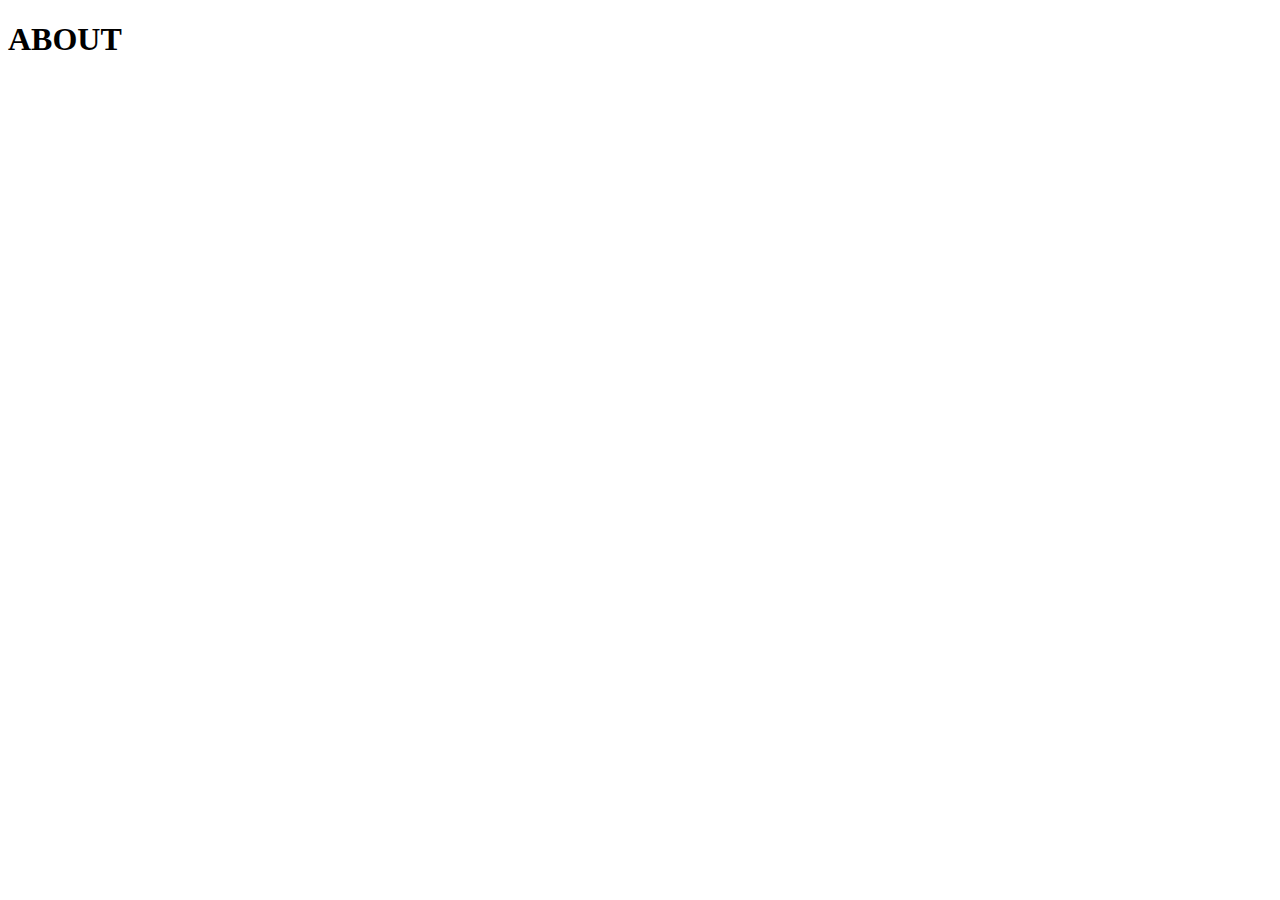
==== about.html @ 8b3e83de "Beginning work on website, main table works" ====
<!doctype html>
<html>

<head>
  <meta charset="utf-8">
  <title>Hello World!</title>
  <meta name="description" content="">
  <meta name="viewport" content="width=device-width, initial-scale=1">
  <link rel="stylesheet" href="css/about.css">
</head>

<body>
    <h1>ABOUT</h1>
</body>
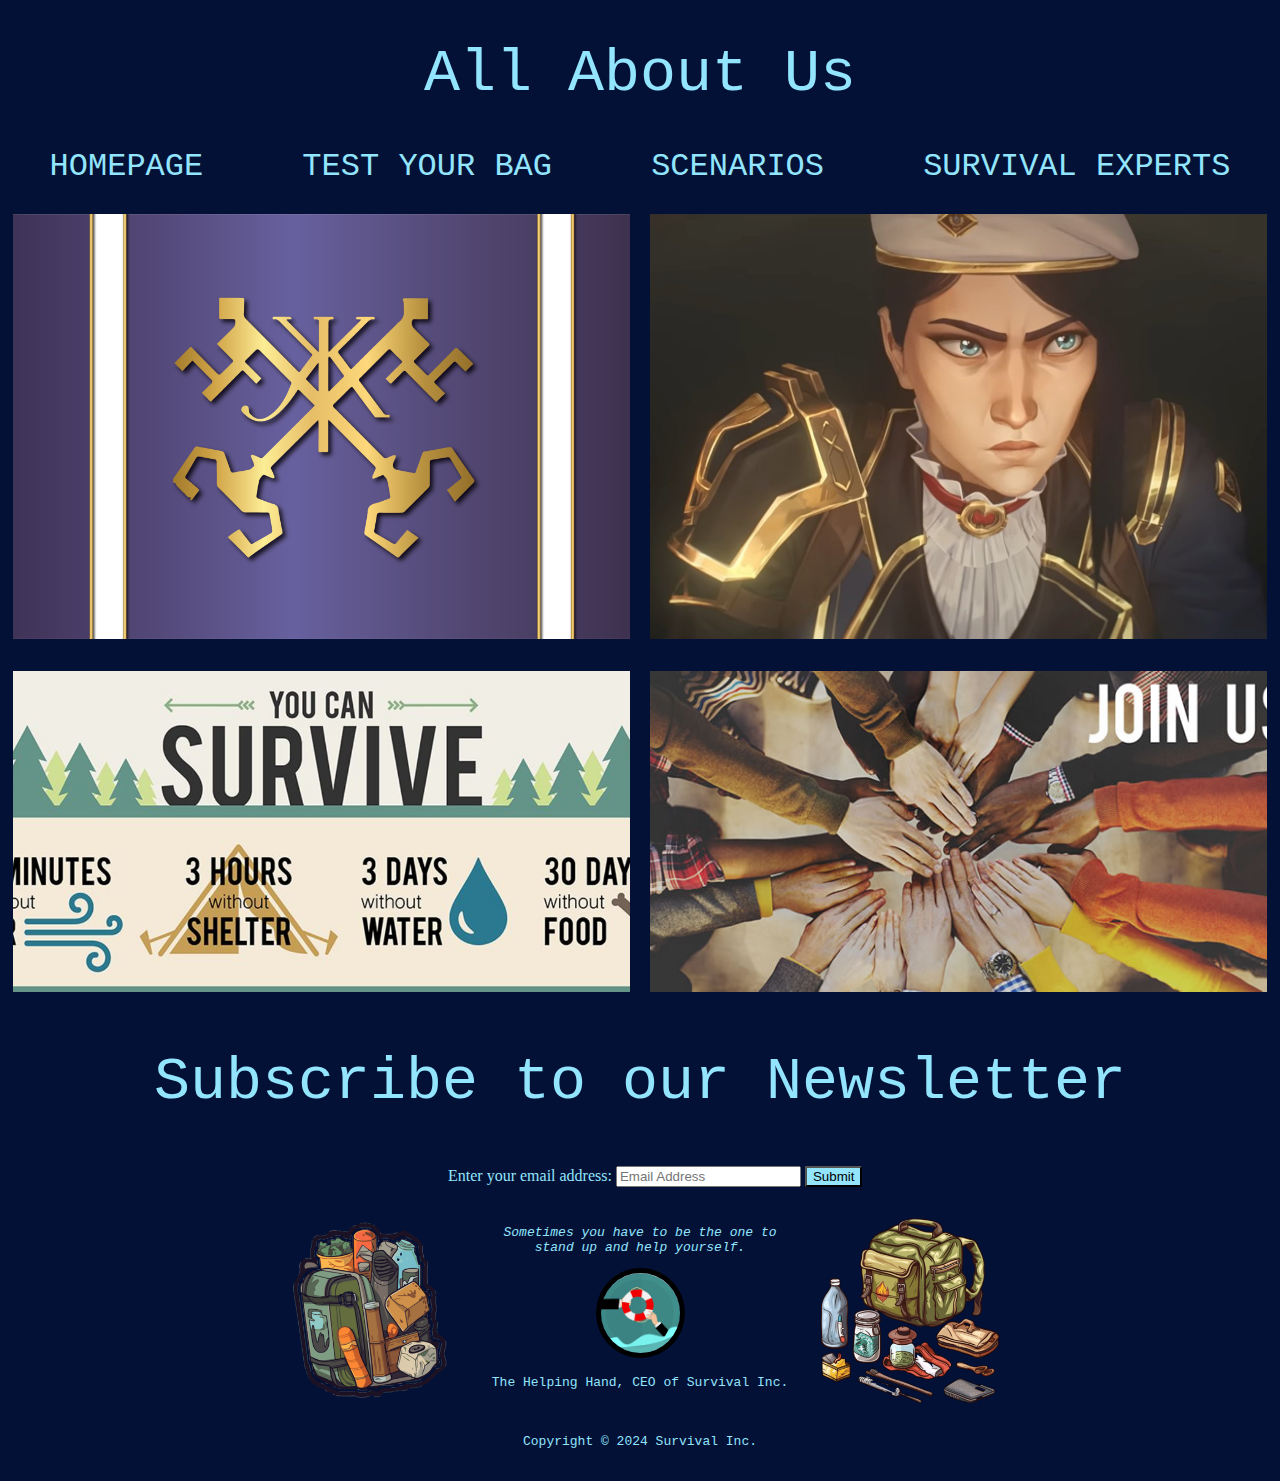
==== commit 94c5c840: "Completed the aboutus page, with accessibility" ====
--- a/about.html
+++ b/about.html
@@ -1,14 +1,105 @@
 <!doctype html>
-<html>
+<html lang="en">
 
-<head>
-  <meta charset="utf-8">
-  <title>Hello World!</title>
-  <meta name="description" content="">
-  <meta name="viewport" content="width=device-width, initial-scale=1">
-  <link rel="stylesheet" href="css/about.css">
-</head>
+  <head>
+    <meta charset="utf-8">
+    <meta http-equiv="X-UA-Compatible" content="IE=edge">
+    <title>About Us</title>
+    <meta name="description" content="Who we are and what we do page">
+    <meta name="author" content="Caitlyn Nelson">
+    <meta name="viewport" content="width=device-width, initial-scale=1">
+    <link rel="stylesheet" href="css/about.css">
+  </head>
 
-<body>
-    <h1>ABOUT</h1>
-</body>+  <body>
+      <h1>All About Us</h1>
+
+      <nav>
+        <ul>
+          <li><a href="index.html">Homepage</a></li>
+          <li><a href="bag.html">Test Your Bag</a></li>
+          <li><a href="scenario.html">Scenarios</a></li>
+          <li><a href="experts.html">Survival Experts</a></li>
+        </ul>
+      </nav>
+      <div class="box1">
+        <div class="column1b1" tabindex="0">
+          <h1>Who We Are?</h1>
+          <p> We are a guild of survivors that encompass many areas of expertise including our biggest sponsor, The Kiramman Family! Our focus is to bring awareness to the basic survival concepts and encourage people to learn and enhance their skillsets. We hope that at the very least you learn a little something and have fun with it. At the very best join us and become a true survivor for any scenario!</p>
+          
+        </div>
+
+        <div class="column2b1" tabindex="0">
+          <h1>Whose at the Top?</h1>
+          <p> We are lead by a council of Survival Experts in the field! Most notably, Caitlyn Kiramman, who is our active sharpshooter and weapon safety trainer! If you are interested in more council members please check out our Survival Experts!</p>
+        </div>
+      </div>
+
+      <div class="box2">
+        <div class="column1b2" tabindex="0">
+          <h1> Rule of 3</h1>
+          <p> Skillsets for this field are vast, however by taking the top four surviving principles, you will make it to the next day. Remember, Shelter then Water then Fire!</p>
+        </div>
+
+        <div class="column2b2" tabindex="0">
+          <h1> Join Us!</h1>
+          <p> We'd be delighted to have you! Go ahead and subscribe to our Newletter that goes out twice a month! Also, add yourself to the survivor table on the Homepage! </p>
+        </div>
+      </div>
+
+      <h2>Subscribe to our Newsletter</h2>
+
+      <form id="emailForm" onsubmit="captureEmail(event)">
+          <label class="emailLabel" for="email">Enter your email address:</label>
+          <input class="emailInput" type="email" id="email" name="email" placeholder="Email Address" required>
+          <button class="emailButton" type="submit">Submit</button>
+          <p class="res" id="result"></p> <!-- Display the result here -->
+      </form>
+
+      <div class="footer">
+        <div class="footercolumn1">
+          <img class="b1" src="img/backpack1.png" alt="Survival Backpack">
+        </div>
+        <div class="footercolumn2">
+          <p class="quote">
+            <i>Sometimes you have to be the one to stand up and help yourself.</i> 
+          </p>
+          <img class="hh" src="img/ceo.png" alt="Two hands one reaching for the other handing a life vest.">
+          <p class="who">
+            The Helping Hand, CEO of Survival Inc.
+          </p>
+          <br>
+          <p class="copy">
+            Copyright © 2024 Survival Inc.
+          </p>
+        </div>
+        <div class="footercolumn3">
+          <img class="b2" src="img/backpack2.jpg" alt="Survival supplies laid out like a picnic.">
+        </div>
+      </div>
+  </body>
+
+
+  <script>
+      function captureEmail(event) {
+          event.preventDefault(); // Prevent the form from submitting the traditional way
+
+          // Get the email value from the input field
+          const email = document.getElementById('email').value;
+
+          // Check if the email is valid (optional: but you can add custom validation if needed)
+          const emailPattern = /^[a-zA-Z0-9._-]+@[a-zA-Z0-9.-]+\.[a-zA-Z]{2,4}$/;
+          if (!emailPattern.test(email)) {
+              alert("Please enter a valid email address.");
+              return; // Stop the function if the email is not valid
+          }
+
+          // Display the captured email (You can process this email as needed)
+          document.getElementById('result').textContent = "Confirmation of email acceptance! Thank you " + email + "! Our next newsletter is December 15th!";
+
+          // Optionally, you can send the email using AJAX (for server-side processing)
+          // For now, we will just log it in the console
+          console.log("Captured email:", email);
+      }
+  </script>
+</html>--- a/css/about.css
+++ b/css/about.css
@@ -0,0 +1,343 @@
+/* ------------ Main Page CSS ------------ */
+
+body{
+    background-color: rgb(3, 17, 55);
+    margin: 0%;
+}
+
+h1{
+    font-size: 60px;
+    color: #92E5FC;
+    font-family: monospace;
+    font-weight: lighter;
+    text-align: center;
+}
+
+h2{
+    font-size: 60px;
+    color: #92E5FC;
+    font-family: monospace;
+    font-weight: lighter;
+    text-align: center;
+}
+
+img.symbol{
+    height: 500px;
+    margin-left: 5%;
+}
+
+.box1{
+    text-align: center;
+    display: flex;
+    margin-top: 1%;
+    margin-bottom: 1%;
+  }
+
+  .column1b1{
+    background-image: url('/img/ksymbol.png');
+    background-position: center;
+    background-size: cover;
+    background-repeat: no-repeat;
+    transition: 0.5s;
+    width:50%;
+    margin-top: 1%;
+    margin-bottom: 0.5%;
+    margin-right: 0.5%;
+    margin-left: 1%;
+    padding-left: 1%;
+    padding-right: 1%;
+    padding-top: 3%;
+    padding-bottom: 5%;
+  }
+
+  .column1b1 h1{
+    opacity: 0;
+    transform: scale(0);
+    transition: 0.8s;
+    color: #92E5FC;
+    font-family: monospace;
+  }
+
+  .column1b1 p{
+    opacity: 0;
+    transform: scale(0);
+    transition: 0.8s;
+    font-size: 1rem;
+    color: #92E5FC;
+    font-family: monospace;
+  }
+
+  .column1b1:hover,
+  .column1b1:focus {
+    box-shadow: 0 0 0 200px rgb(3, 17, 55) inset;
+  }
+
+  .column1b1:hover h1,
+  .column1b1:focus h1 {
+    opacity: 1;
+    transform: scale(1);
+  }
+
+  .column1b1:hover p,
+  .column1b1:focus p {
+    opacity: 1;
+    transform: scale(1);
+  }
+
+  .column2b1{
+    background-image: url('/img/cait.jpg');
+    background-position: center;
+    background-size: cover;
+    background-repeat: no-repeat;
+    transition: 0.5s;
+    width: 50%;
+    margin-top: 1%;
+    margin-bottom: 0.5%;
+    margin-right: 1%;
+    margin-left: 1%;
+    padding-left: 1%;
+    padding-right: 1%;
+    padding-top: 3%;
+    padding-bottom: 5%;
+  }
+
+  .column2b1 h1{
+    opacity: 0;
+    transform: scale(0);
+    transition: 0.8s;
+    color: #92E5FC;
+    font-family: monospace;
+  }
+
+  .column2b1 p{
+    opacity: 0;
+    transform: scale(0);
+    transition: 0.8s;
+    font-size: 1rem;
+    color: #92E5FC;
+    font-family: monospace;
+  }
+
+  .column2b1:hover,
+  .column2b1:focus {
+    box-shadow: 0 0 0 200px rgb(3, 17, 55) inset;
+  }
+
+  .column2b1:hover h1,
+  .column2b1:focus h1 {
+    opacity: 1;
+    transform: scale(1);
+  }
+
+  .column2b1:hover p,
+  .column2b1:focus p {
+    opacity: 1;
+    transform: scale(1);
+  }
+
+  .box2{
+    text-align: center;
+    display: flex;
+    margin-top: 1%;
+    margin-bottom: 1%;
+  }
+
+  .column1b2{
+    background-image: url('/img/ruleof3.png');
+    background-position: center;
+    background-size: cover;
+    background-repeat: no-repeat;
+    transition: 0.5s;
+    width:50%;
+    margin-top: 1%;
+    margin-bottom: 0.5%;
+    margin-right: 0.5%;
+    margin-left: 1%;
+    padding-left: 1%;
+    padding-right: 1%;
+    padding-top: 3%;
+    padding-bottom: 5%;
+  }
+
+  .column1b2 h1{
+    opacity: 0;
+    transform: scale(0);
+    transition: 0.8s;
+    color: #92E5FC;
+    font-family: monospace;
+  }
+
+  .column1b2 p{
+    opacity: 0;
+    transform: scale(0);
+    transition: 0.8s;
+    font-size: 1rem;
+    color: #92E5FC;
+    font-family: monospace;
+  }
+
+  .column1b2:hover,
+  .column1b2:focus {
+    box-shadow: 0 0 0 200px rgb(3, 17, 55) inset;
+  }
+
+  .column1b2:hover h1,
+  .column1b2:focus h1 {
+    opacity: 1;
+    transform: scale(1);
+  }
+
+  .column1b2:hover p,
+  .column1b2:focus p {
+    opacity: 1;
+    transform: scale(1);
+  }
+
+  .column2b2{
+    background-image: url('/img/survivors.jpg');
+    background-position: center;
+    background-size: cover;
+    background-repeat: no-repeat;
+    transition: 0.5s;
+    width: 50%;
+    margin-top: 1%;
+    margin-bottom: 0.5%;
+    margin-right: 1%;
+    margin-left: 1%;
+    padding-left: 1%;
+    padding-right: 1%;
+    padding-top: 3%;
+    padding-bottom: 5%;
+  }
+
+  .column2b2 h1{
+    opacity: 0;
+    transform: scale(0);
+    transition: 0.8s;
+    color: #92E5FC;
+    font-family: monospace;
+  }
+
+  .column2b2 p{
+    opacity: 0;
+    transform: scale(0);
+    transition: 0.8s;
+    font-size: 1rem;
+    color: #92E5FC;
+    font-family: monospace;
+  }
+
+  .column2b2:hover,
+  .column2b2:focus {
+    box-shadow: 0 0 0 200px rgb(3, 17, 55) inset;
+  }
+
+  .column2b2:hover h1,
+  .column2b2:focus h1 {
+    opacity: 1;
+    transform: scale(1);
+  }
+
+  .column2b2:hover p,
+  .column2b2:focus p {
+    opacity: 1;
+    transform: scale(1);
+  }
+
+/* --------------------------------------------- */
+
+/* ------------ Navigation Pane CSS ------------ */
+  
+  nav ul {
+    padding: 0;
+    list-style-type: none;
+    text-align: center;
+    display: flex;
+    align-items: center;
+    justify-content: space-around;
+  }
+  
+  nav a {
+    display: inline-block;
+    font-size: 2rem;
+    font-family: monospace;
+    text-transform: uppercase;
+    text-decoration: none;
+    color: #92E5FC;
+  }
+  
+  nav a:hover {
+    background-color: rgb(3, 43, 152);
+  }
+  /* --------------------------------------------- */
+
+  /* -------------- Newsletter CSS -------------- */
+
+  label.emailLabel {
+    color: #92E5FC;
+    margin-left: 35%;
+  }
+
+  button.emailButton {
+    background-color: #92E5FC;
+  }
+
+  p.res {
+    text-align: center;
+    color: #92E5FC;
+  }
+  /* --------------------------------------------- */
+
+  /* ------------ Footer CSS --------------------- */
+.footer{
+    text-align: center;
+    display: flex;
+    margin-top: 2%;
+  }
+  
+  .footercolumn1{
+    width:30%;
+    margin-left: 20%;
+  }
+  
+  .footercolumn2{
+    width:40%;
+  }
+  
+  .footercolumn3{
+    width:30%;
+    margin-right: 20%;
+  }
+  
+  img.b1{
+    height: 200px;
+  }
+  
+  img.b2{
+    height: 200px;
+    border-radius: 5%;
+  }
+  
+  img.hh{
+    height: 80px;
+    border-radius: 100%;
+    border: 5px solid black;
+  }
+  
+  p.quote{
+    font-family: monospace;
+    color: #92E5FC;
+    
+  }
+  
+  p.who{
+    font-family: monospace;
+    font-size: medium;
+    color: #92E5FC;
+  }
+
+  p.copy{
+    font-family: monospace;
+    color: #92E5FC;
+  }
+  /* --------------------------------------------- */